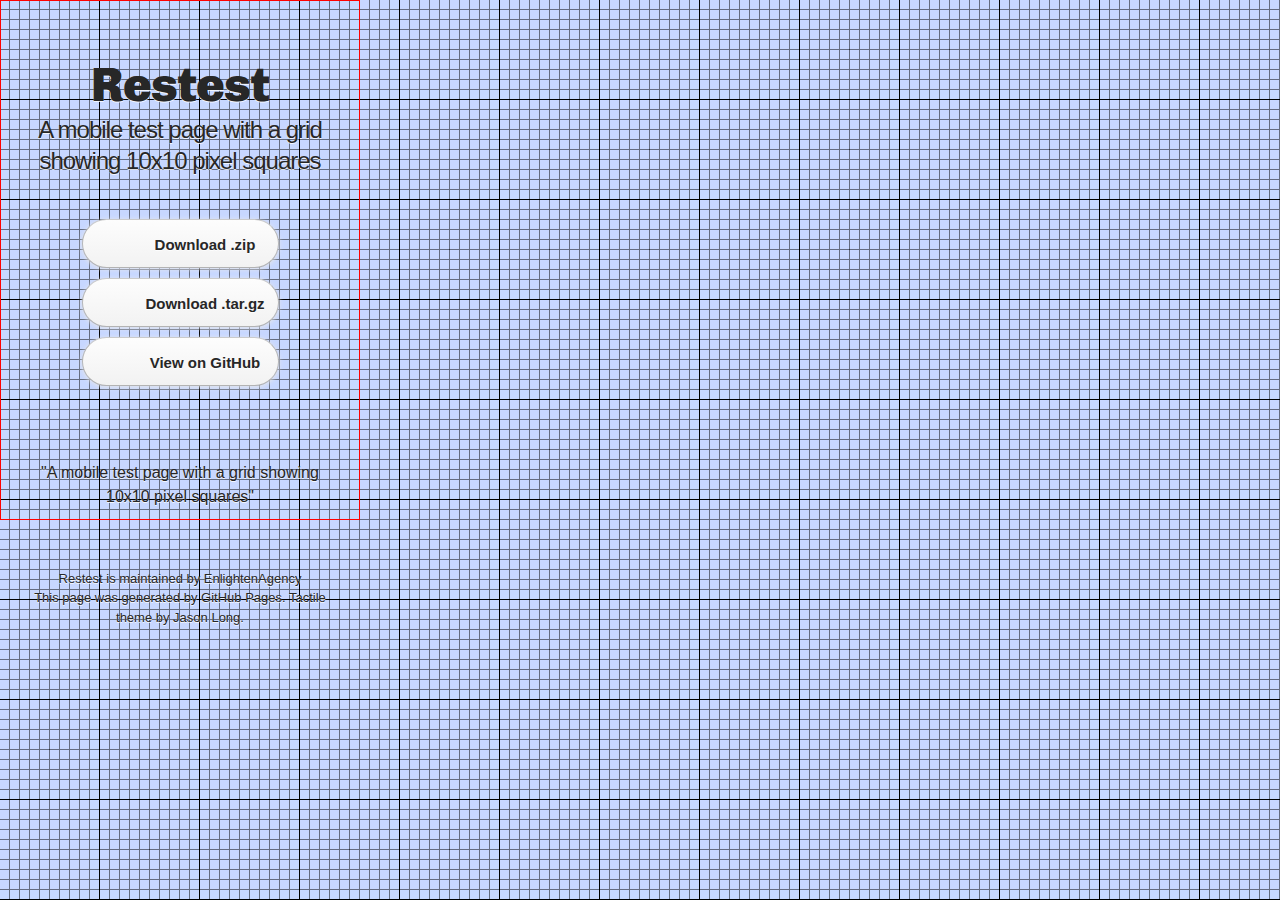
==== index.html @ ff8014c0 "update styles to add grid to BG" ====
<!DOCTYPE html>
<html>
  <head>
    <meta charset='utf-8'>
    <meta http-equiv="X-UA-Compatible" content="chrome=1">
    <meta name="viewport" content="width=device-width, initial-scale=1, user-scalable=no, minimum-scale=1, maximum-scale=1">
    <link href='https://fonts.googleapis.com/css?family=Chivo:900' rel='stylesheet' type='text/css'>
    <link rel="stylesheet" type="text/css" href="stylesheets/stylesheet.css" media="screen" />
    <link rel="stylesheet" type="text/css" href="stylesheets/pygment_trac.css" media="screen" />
    <link rel="stylesheet" type="text/css" href="stylesheets/print.css" media="print" />
    <!--[if lt IE 9]>
    <script src="//html5shiv.googlecode.com/svn/trunk/html5.js"></script>
    <![endif]-->
    <title>Restest by EnlightenAgency</title>
  </head>

  <body>
    <div id="container">
      <div class="inner">

        <header>
          <h1>Restest</h1>
          <h2>A mobile test page with a grid showing 10x10 pixel squares</h2>
        </header>

        <section id="downloads" class="clearfix">
          <a href="https://github.com/EnlightenAgency/ResTest/zipball/master" id="download-zip" class="button"><span>Download .zip</span></a>
          <a href="https://github.com/EnlightenAgency/ResTest/tarball/master" id="download-tar-gz" class="button"><span>Download .tar.gz</span></a>
          <a href="https://github.com/EnlightenAgency/ResTest" id="view-on-github" class="button"><span>View on GitHub</span></a>
        </section>

        <hr>

        <section id="main_content">
          <p>"A mobile test page with a grid showing 10x10 pixel squares" </p>
        </section>

        <footer>
          Restest is maintained by <a href="https://github.com/EnlightenAgency">EnlightenAgency</a><br>
          This page was generated by <a href="http://pages.github.com">GitHub Pages</a>. Tactile theme by <a href="http://twitter.com/jasonlong">Jason Long</a>.
        </footer>

        
      </div>
    </div>
  </body>
</html>
---- stylesheets/stylesheet.css ----
/* http://meyerweb.com/eric/tools/css/reset/ 
   v2.0 | 20110126
   License: none (public domain)
*/
html, body, div, span, applet, object, iframe,
h1, h2, h3, h4, h5, h6, p, blockquote, pre,
a, abbr, acronym, address, big, cite, code,
del, dfn, em, img, ins, kbd, q, s, samp,
small, strike, strong, sub, sup, tt, var,
b, u, i, center,
dl, dt, dd, ol, ul, li,
fieldset, form, label, legend,
table, caption, tbody, tfoot, thead, tr, th, td,
article, aside, canvas, details, embed, 
figure, figcaption, footer, header, hgroup, 
menu, nav, output, ruby, section, summary,
time, mark, audio, video {
	margin: 0;
	padding: 0;
	border: 0;
	font-size: 100%;
	font: inherit;
	vertical-align: baseline;
}
/* HTML5 display-role reset for older browsers */
article, aside, details, figcaption, figure, 
footer, header, hgroup, menu, nav, section {
	display: block;
}
body {
	line-height: 1;
}
ol, ul {
	list-style: none;
}
blockquote, q {
	quotes: none;
}
blockquote:before, blockquote:after,
q:before, q:after {
	content: '';
	content: none;
}
table {
	border-collapse: collapse;
	border-spacing: 0;
}

/* LAYOUT STYLES */
body {
  font-size: 1em;
  line-height: 1.5; 
  background: #e7e7e7 url(../images/body-bg.png) 0 0 repeat;
  font-family: 'Helvetica Neue', Helvetica, Arial, serif;
  text-shadow: 0 1px 0 rgba(255, 255, 255, 0.8);
  color: #6d6d6d;
}
body {
  -webkit-text-size-adjust: none;
  -moz-text-size-adjust: none;
  margin: 0;
  background: #c7d7ff url(../images/grid6.png) repeat;
}

a {
  color: #d5000d;
}
a:hover {
  color: #c5000c;
}

header {
  padding-top: 35px;
  padding-bottom: 25px;
}

header h1 {
  font-family: 'Chivo', 'Helvetica Neue', Helvetica, Arial, serif; font-weight: 900;
  letter-spacing: -1px;
  font-size: 48px;
  color: #272727;
  line-height: 1.2;
}

header h2 {
  letter-spacing: -1px;
  font-size: 24px;
  color: #272727;
  font-weight: normal;
  line-height: 1.3;
}

#container {
  background: none;
  min-height: 595px;
}

.inner {
  margin: 0;
  width: 318px;
  height: 478px;
  color: #272727;
  padding: 20px;
  text-align: center;
  border: 1px solid red;
}

#container .inner img {
  max-width: 100%;
}

#downloads {
  margin-bottom: 40px;
}

a.button {
  -moz-border-radius: 30px;
  -webkit-border-radius: 30px;                     
  border-radius: 30px;
  border-top: solid 1px #cbcbcb;
  border-left: solid 1px #b7b7b7;
  border-right: solid 1px #b7b7b7;
  border-bottom: solid 1px #b3b3b3;
  color: #272727;
  line-height: 25px;
  font-weight: bold;
  font-size: 15px;
  padding: 12px 8px 12px 8px;
  display: block;
  margin: 10px auto;
  width: 179px;
  background: #fdfdfd; /* Old browsers */
  background: -moz-linear-gradient(top,  #fdfdfd 0%, #f2f2f2 100%); /* FF3.6+ */
  background: -webkit-gradient(linear, left top, left bottom, color-stop(0%,#fdfdfd), color-stop(100%,#f2f2f2)); /* Chrome,Safari4+ */
  background: -webkit-linear-gradient(top,  #fdfdfd 0%,#f2f2f2 100%); /* Chrome10+,Safari5.1+ */
  background: -o-linear-gradient(top,  #fdfdfd 0%,#f2f2f2 100%); /* Opera 11.10+ */
  background: -ms-linear-gradient(top,  #fdfdfd 0%,#f2f2f2 100%); /* IE10+ */
  background: linear-gradient(top,  #fdfdfd 0%,#f2f2f2 100%); /* W3C */
  filter: progid:DXImageTransform.Microsoft.gradient( startColorstr='#fdfdfd', endColorstr='#f2f2f2',GradientType=0 ); /* IE6-9 */
  -webkit-box-shadow: 10px 10px 5px #888;
  -moz-box-shadow: 10px 10px 5px #888;
  box-shadow: 0px 1px 5px #e8e8e8;
}
a.button:hover {
  border-top: solid 1px #b7b7b7;
  border-left: solid 1px #b3b3b3;
  border-right: solid 1px #b3b3b3;
  border-bottom: solid 1px #b3b3b3;
  background: #474747; /* Old browsers */
  background: -moz-linear-gradient(top,  #fdfdfd 0%, #f6f6f6 100%); /* FF3.6+ */
  background: -webkit-gradient(linear, left top, left bottom, color-stop(0%,#fdfdfd), color-stop(100%,#f6f6f6)); /* Chrome,Safari4+ */
  background: -webkit-linear-gradient(top,  #fdfdfd 0%,#f6f6f6 100%); /* Chrome10+,Safari5.1+ */
  background: -o-linear-gradient(top,  #fdfdfd 0%,#f6f6f6 100%); /* Opera 11.10+ */
  background: -ms-linear-gradient(top,  #fdfdfd 0%,#f6f6f6 100%); /* IE10+ */
  background: linear-gradient(top,  #fdfdfd 0%,#f6f6f6, 100%); /* W3C */
  filter: progid:DXImageTransform.Microsoft.gradient( startColorstr='#fdfdfd', endColorstr='#f6f6f6',GradientType=0 ); /* IE6-9 */
}

a.button span {
  padding-left: 50px;
  display: block;
  height: 23px;
}

#download-zip span {
  background: transparent url(../images/zip-icon.png) 12px 50% no-repeat;
}
#download-tar-gz span {
  background: transparent url(../images/tar-gz-icon.png) 12px 50% no-repeat;
}
#view-on-github span {
  background: transparent url(../images/octocat-icon.png) 12px 50% no-repeat;
}

code, pre {
  font-family: Monaco, "Bitstream Vera Sans Mono", "Lucida Console", Terminal;
  color: #272727;
  margin-bottom: 30px;
  font-size: 14px;
}

code {
  background-color: #f2f2f2;
  border: solid 1px #ddd;
  padding: 0 3px;
}

pre {
  padding: 20px;
  background: #303030;
  color: #272727;
  text-shadow: none;
  overflow: auto;
}
pre code {
  color: #272727;
  background-color: #303030;
  border: none;
  padding: 0;
}

ul, ol, dl {
  margin-bottom: 20px;
}


/* COMMON STYLES */

hr {
  height: 1px;
  line-height: 1px;
  margin-top: 1em;
  padding-bottom: 1em;
  border: none;
  background: transparent url('../images/hr.png') 50% 0 no-repeat;
}

strong {
  font-weight: bold;
}

em {
  font-style: italic;
}

table {
  width: 100%;
  border: 1px solid #ebebeb;
}

th {
  font-weight: 500;
}

td {
  border: 1px solid #ebebeb;
  text-align: center; 
  font-weight: 300;
}

form {
  background: #f2f2f2;
  padding: 20px;
  
}


/* GENERAL ELEMENT TYPE STYLES */

h1 {
  font-size: 32px;
} 

h2 {
  font-size: 22px;
  font-weight: bold;
  color: #272727;
  margin-bottom: 8px;
} 

h3 {
  color: #272727;
  font-size: 18px;
  font-weight: bold;
  margin-bottom: 8px;
} 
 
h4 {
  font-size: 16px;
  color: #272727;
  font-weight: bold;
} 

h5 {
  font-size: 1em;
  color: #272727;
} 

h6 {
  font-size: .8em;
  color: #272727;
} 

p {
  font-weight: 300;
  margin-bottom: 20px;
}
 
a {
  text-decoration: none;
}

p a {
  font-weight: 400;
}

blockquote {
  font-size: 1.6em;
  border-left: 10px solid #e9e9e9;
  margin-bottom: 20px;
  padding: 0 0 0 30px;
}

ul li {
  list-style: disc inside;
  padding-left: 20px;
}

ol li {
  list-style: decimal inside;
  padding-left: 3px;
}

dl dt {
  color: #303030;
}

footer {
  background: transparent url('../images/hr.png') 0 0 no-repeat;
  margin-top: 40px;
  padding-top: 20px;
  padding-bottom: 30px;
  font-size: 13px;
  color: #272727;
}

footer a {
  color: #272727;
}
footer a:hover {
  color: #474747;
}

/* MISC */
.clearfix:after {
  clear: both;
  content: '.';
  display: block;
  visibility: hidden;
  height: 0;
}

.clearfix {display: inline-block;}
* html .clearfix {height: 1%;}
.clearfix {display: block;}
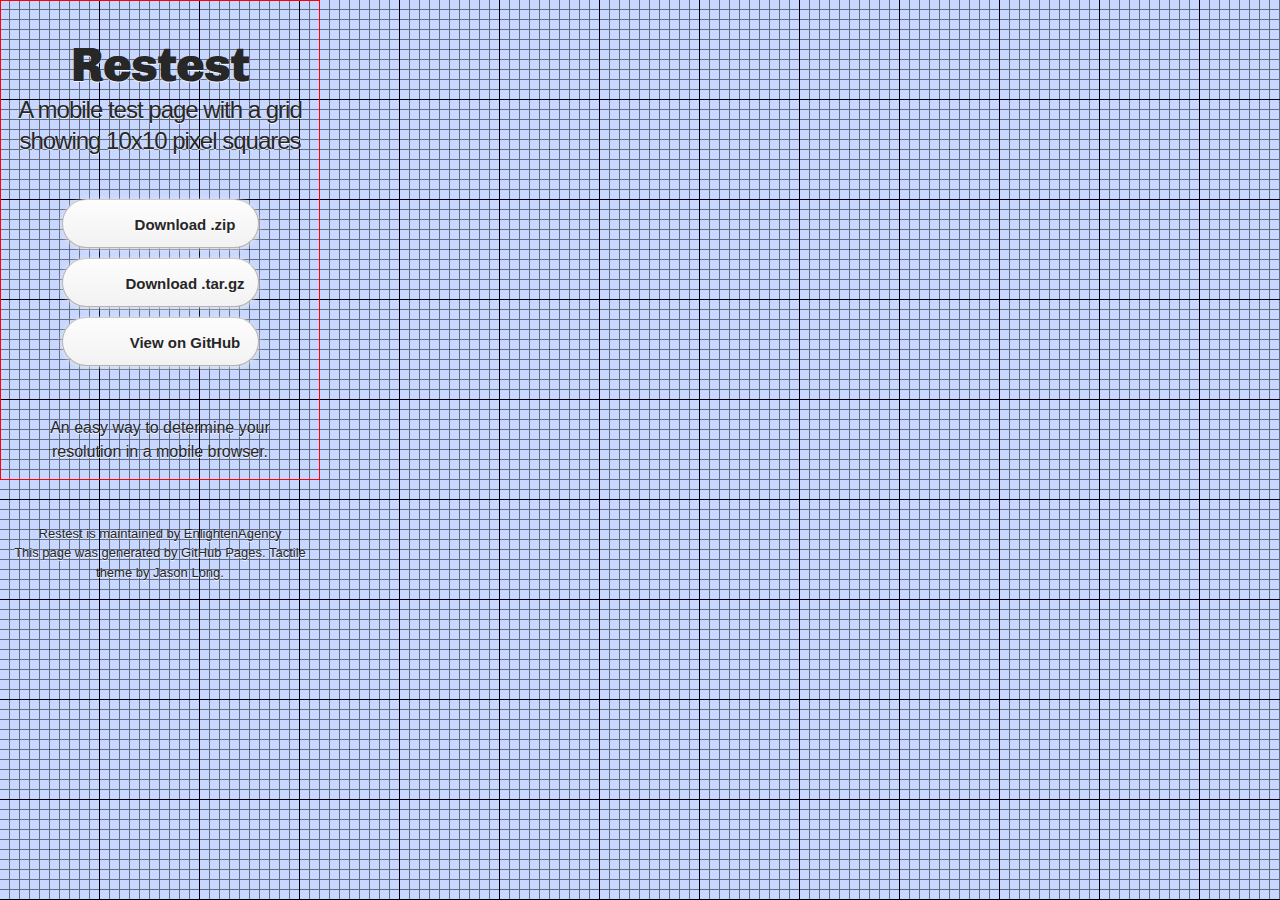
==== commit 18be0635: "fix duplicate messaging" ====
--- a/index.html
+++ b/index.html
@@ -29,10 +29,8 @@
           <a href="https://github.com/EnlightenAgency/ResTest" id="view-on-github" class="button"><span>View on GitHub</span></a>
         </section>
 
-        <hr>
-
         <section id="main_content">
-          <p>"A mobile test page with a grid showing 10x10 pixel squares" </p>
+          <p>An easy way to determine your<br />resolution in a mobile browser.</p>
         </section>
 
         <footer>
--- a/stylesheets/stylesheet.css
+++ b/stylesheets/stylesheet.css
@@ -100,7 +100,6 @@
   width: 318px;
   height: 478px;
   color: #272727;
-  padding: 20px;
   text-align: center;
   border: 1px solid red;
 }
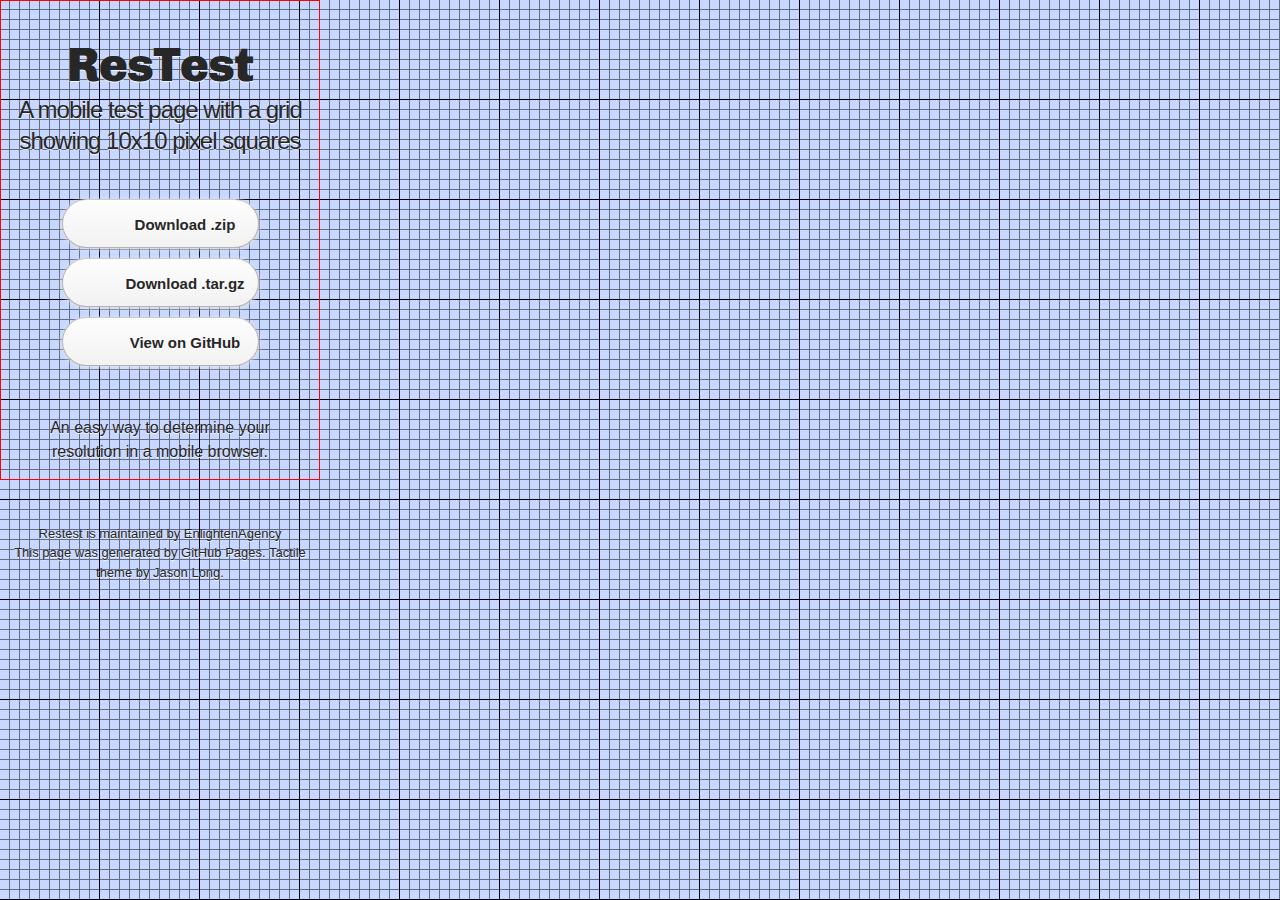
==== commit 4db8ff36: "fix title" ====
--- a/index.html
+++ b/index.html
@@ -19,7 +19,7 @@
       <div class="inner">
 
         <header>
-          <h1>Restest</h1>
+          <h1>ResTest</h1>
           <h2>A mobile test page with a grid showing 10x10 pixel squares</h2>
         </header>
 
